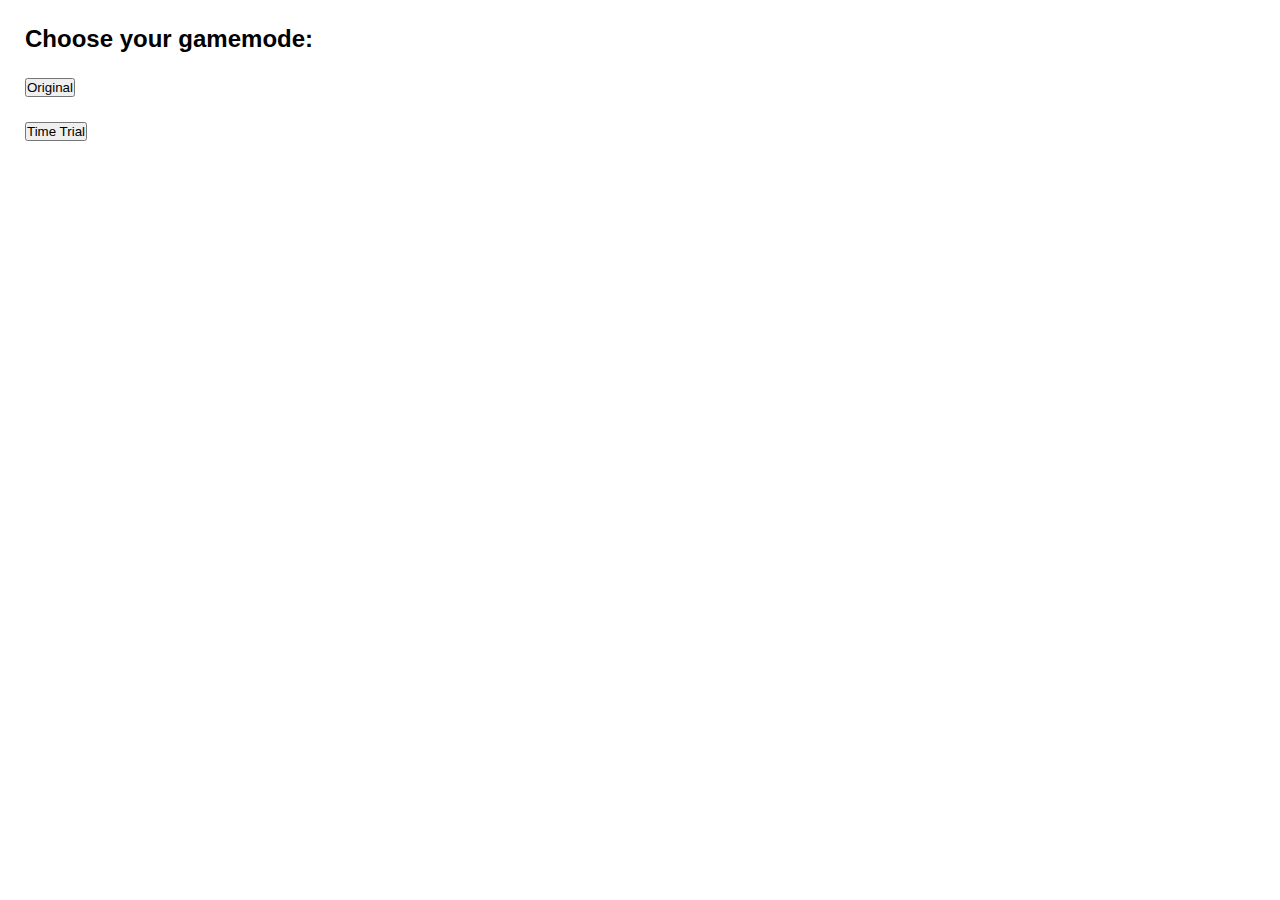
==== index.html @ 659c25dc "v1.0.0" ====
<!DOCTYPE html>
<html lang="en">
<head>
    <meta charset="UTF-8">
    <meta name="viewport" content="width=device-width, initial-scale=1.0">
    <link rel="stylesheet" href="style.css">
    <title>Fractiony - Gamemode Selection</title>
</head>
<body>
    <h2 class="gm-t">Choose your gamemode:</h2>
    <button class="gm-o" onclick="location.href = '/original/'">Original</button>
    <div></div>
    <button class="gm-tt" onclick="location.href = '/time-trial/'">Time Trial</button>
</body>
</html>
---- style.css ----
html,body{
    padding:0;
    margin:0;
}
.gm-t {
    padding:0;
    margin:0;
    padding:25px;
    font-family: sans-serif;
}
div {
    height:25px;
}
.gm-o {
    padding:0;
    margin:0;
    margin-left: 25px;
    font-family: sans-serif;
}
.gm-tt {
    padding:0;
    margin:0;
    margin-left: 25px;
    font-family: sans-serif;
}
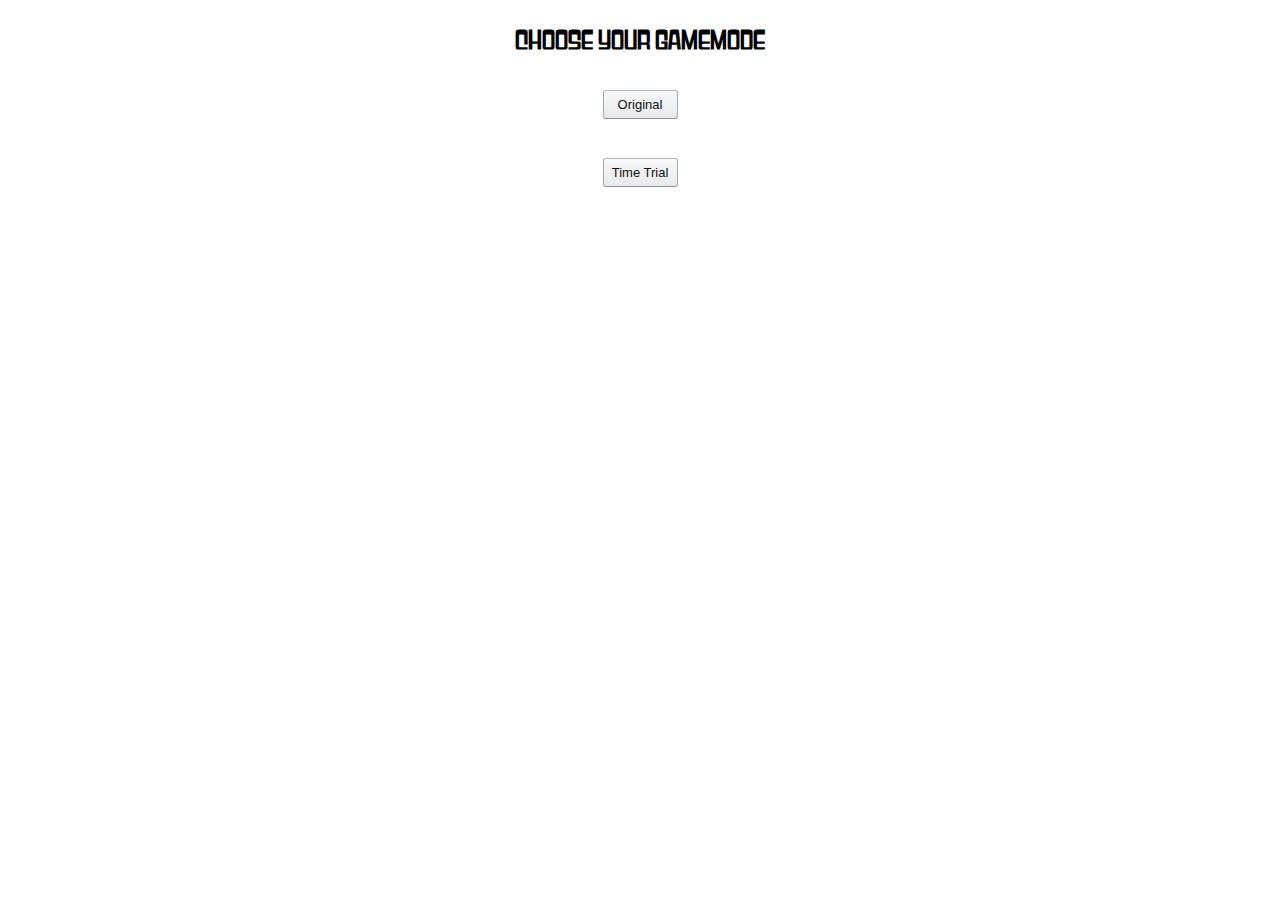
==== commit 2fb8b9ee: "new styling" ====
--- a/index.html
+++ b/index.html
@@ -7,9 +7,8 @@
     <title>Fractiony - Gamemode Selection</title>
 </head>
 <body>
-    <h2 class="gm-t">Choose your gamemode:</h2>
-    <button class="gm-o" onclick="location.href = '/original/'">Original</button>
-    <div></div>
-    <button class="gm-tt" onclick="location.href = '/time-trial/'">Time Trial</button>
+    <h2 class="gm-t">Choose your gamemode</h2>
+    <button class="gm gm-o" onclick="location.href = '/original/'">Original</button>
+    <button class="gm gm-tt" onclick="location.href = '/time-trial/'">Time Trial</button>
 </body>
 </html>--- a/style.css
+++ b/style.css
@@ -1,3 +1,15 @@
+@font-face {
+    font-family: gyparody-hv;
+    src: url("/font/gyparody-hv.ttf");
+}
+@font-face {
+    font-family: gyparody-rg;
+    src: url("/font/gyparody-rg.ttf");
+}
+:root {
+    --btn-width: 75px;
+    --btn-top-pos: 10vh;
+}
 html,body{
     padding:0;
     margin:0;
@@ -6,20 +18,68 @@
     padding:0;
     margin:0;
     padding:25px;
-    font-family: sans-serif;
+    font-family: gyparody-rg;
+    text-align: center;
 }
-div {
-    height:25px;
+.gm {
+  background-image: linear-gradient(#f7f8fa ,#e7e9ec);
+  border-color: #adb1b8 #a2a6ac #8d9096;
+  border-style: solid;
+  border-width: 1px;
+  border-radius: 3px;
+  box-shadow: rgba(255,255,255,.6) 0 1px 0 inset;
+  box-sizing: border-box;
+  color: #0f1111;
+  cursor: pointer;
+  display: inline-block;
+  font-family: "Amazon Ember",Arial,sans-serif;
+  font-size: 14px;
+  height: 29px;
+  font-size: 13px;
+  outline: 0;
+  overflow: hidden;
+  padding: 0 11px;
+  text-align: center;
+  text-decoration: none;
+  text-overflow: ellipsis;
+  user-select: none;
+  -webkit-user-select: none;
+  touch-action: manipulation;
+  white-space: nowrap;
+}
+
+.gm:active {
+  border-bottom-color: #a2a6ac;
+}
+
+.gm:active:hover {
+  border-bottom-color: #a2a6ac;
+}
+
+.gm:hover {
+  border-color: #a2a6ac #979aa1 #82858a;
+}
+
+.gm:focus {
+  border-color: #e77600;
+  box-shadow: rgba(228, 121, 17, .5) 0 0 3px 2px;
+  outline: 0;
 }
 .gm-o {
     padding:0;
     margin:0;
-    margin-left: 25px;
+    position: absolute;
+    top: var(--btn-top-pos);
+    left: calc(50vw - (var(--btn-width) / 2));
+    width: var(--btn-width);
     font-family: sans-serif;
 }
 .gm-tt {
     padding:0;
     margin:0;
-    margin-left: 25px;
+    position: absolute;
+    top: calc(var(--btn-top-pos) * 1.75);
+    left: calc(50vw - (var(--btn-width) / 2));
+    width: var(--btn-width);
     font-family: sans-serif;
 }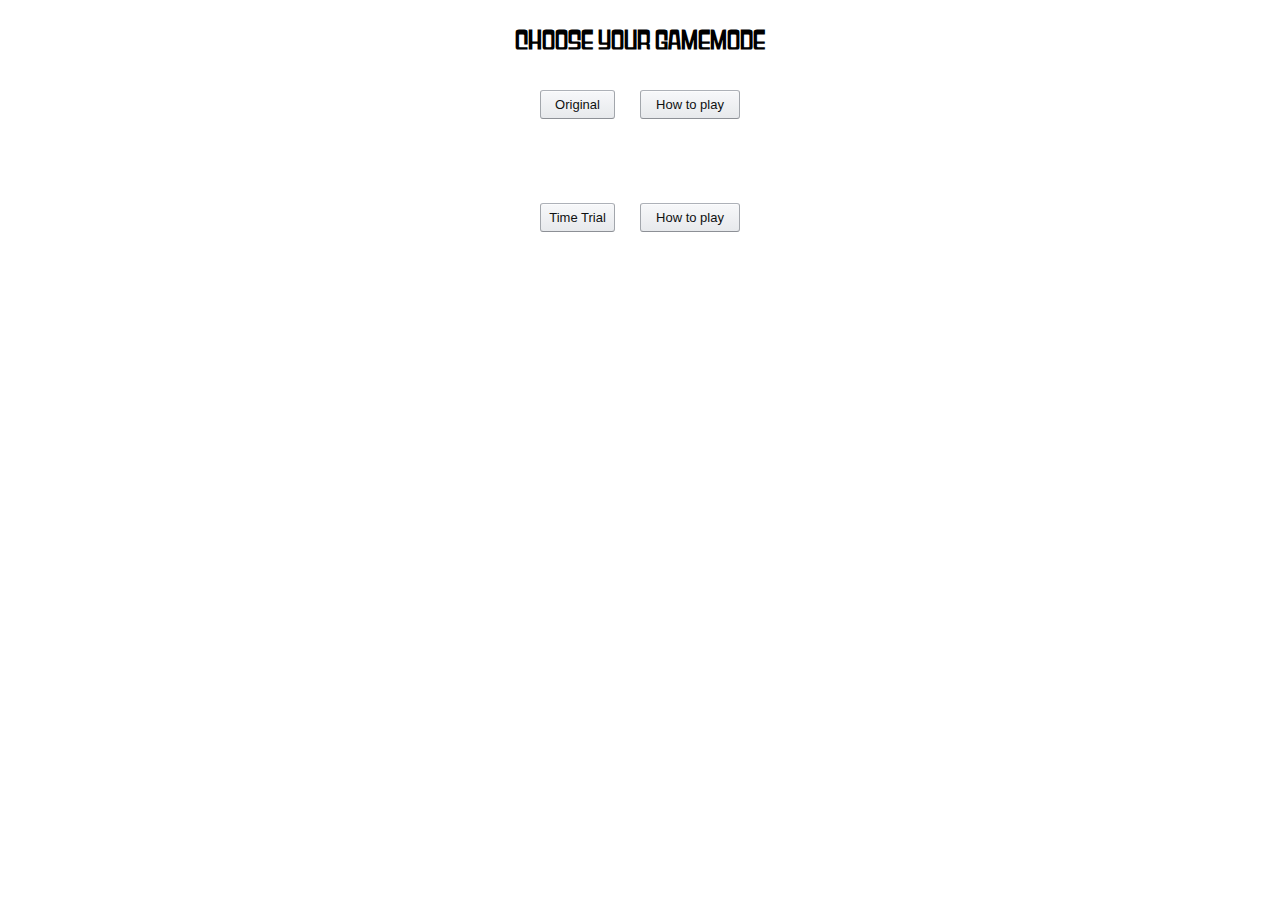
==== commit 7d76b305: "added how to play section" ====
--- a/index.html
+++ b/index.html
@@ -8,7 +8,13 @@
 </head>
 <body>
     <h2 class="gm-t">Choose your gamemode</h2>
-    <button class="gm gm-o" onclick="location.href = '/original/'">Original</button>
-    <button class="gm gm-tt" onclick="location.href = '/time-trial/'">Time Trial</button>
+    <div class="r r1">
+        <button class="gm gm-o" onclick="location.href = '/original/'">Original</button>
+        <button class="gm h2p" onclick="location.href = '/how-to/original/'">How to play</button>
+    </div>
+    <div class="r r2">
+        <button class="gm gm-tt" onclick="location.href = '/time-trial/'">Time Trial</button>
+        <button class="gm h2p" onclick="location.href = '/how-to/time-trial/'">How to play</button>
+    </div>
 </body>
 </html>--- a/style.css
+++ b/style.css
@@ -9,6 +9,9 @@
 :root {
     --btn-width: 75px;
     --btn-top-pos: 10vh;
+    --h2p-w: 100px;
+    --h2p-dw: 25px;
+    --btn-dw-multi: 2.25;
 }
 html,body{
     padding:0;
@@ -47,39 +50,50 @@
   touch-action: manipulation;
   white-space: nowrap;
 }
-
 .gm:active {
   border-bottom-color: #a2a6ac;
 }
-
 .gm:active:hover {
   border-bottom-color: #a2a6ac;
 }
-
 .gm:hover {
   border-color: #a2a6ac #979aa1 #82858a;
 }
-
 .gm:focus {
   border-color: #e77600;
   box-shadow: rgba(228, 121, 17, .5) 0 0 3px 2px;
   outline: 0;
 }
-.gm-o {
+.r {
+    display: flex;
+}
+.r1 {
     padding:0;
     margin:0;
     position: absolute;
     top: var(--btn-top-pos);
-    left: calc(50vw - (var(--btn-width) / 2));
+    left: calc(50vw - (var(--btn-width) / 2) - (var(--h2p-w) / 2) - (var(--h2p-dw) / 2));
+}
+.gm-o {
+    padding: 0;
+    margin: 0;
     width: var(--btn-width);
     font-family: sans-serif;
+}
+.r2 {
+    padding:0;
+    margin:0;
+    position: absolute;
+    top: calc(var(--btn-top-pos) * var(--btn-dw-multi));
+    left: calc(50vw - (var(--btn-width) / 2) - (var(--h2p-w) / 2) - (var(--h2p-dw) / 2));
 }
 .gm-tt {
     padding:0;
     margin:0;
-    position: absolute;
-    top: calc(var(--btn-top-pos) * 1.75);
-    left: calc(50vw - (var(--btn-width) / 2));
     width: var(--btn-width);
     font-family: sans-serif;
+}
+.h2p {
+    margin-left: var(--h2p-dw);
+    width: var(--h2p-w);
 }